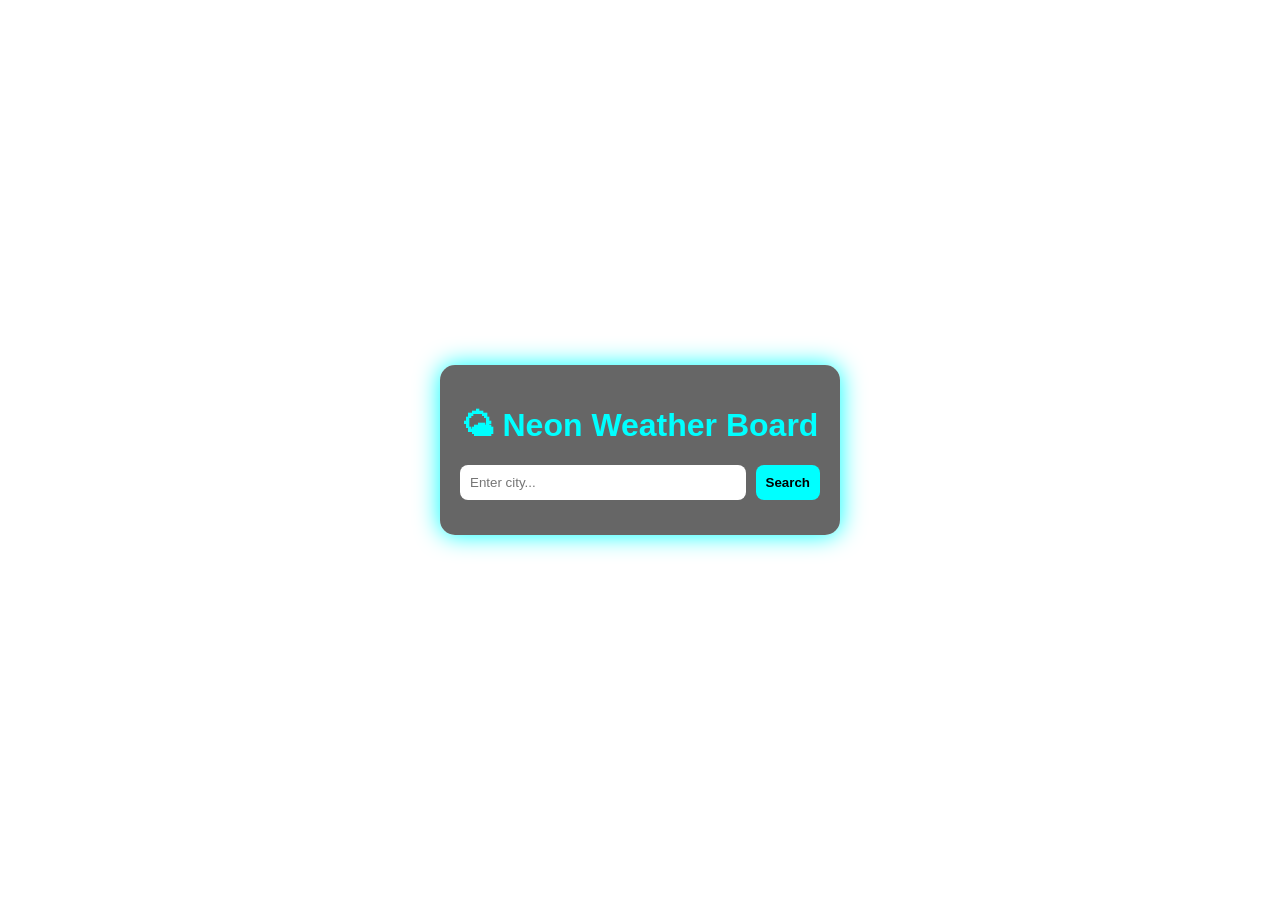
==== index.html @ 1aeb31d7 "toliq ozgarish" ====
<!DOCTYPE html>
<html lang="en">
<head>
  <meta charset="UTF-8" />
  <title>Neon Weather Board</title>
  <link rel="stylesheet" href="style.css" />
</head>
<body>

<div class="container">
  <h1>🌤 Neon Weather Board</h1>

  <div class="search">
    <input id="city" placeholder="Enter city..." />
    <button onclick="getWeather()">Search</button>
  </div>

  <div id="result"></div>
</div>

<script src="script.js"></script>
</body>
</html>
---- style.css ----
body {
  margin: 0;
  height: 100vh;
  display: flex;
  justify-content: center;
  align-items: center;

  font-family: Arial;
  background: url("https://images.unsplash.com/photo-1501630834273-4b5604d2ee31") no-repeat center/cover;
}

.container {
  width: 360px;
  padding: 20px;
  border-radius: 15px;

  background: rgba(0,0,0,0.6);
  backdrop-filter: blur(10px);
  color: cyan;
  text-align: center;
  box-shadow: 0 0 25px cyan;
}

.search {
  display: flex;
  gap: 10px;
  margin-bottom: 15px;
}

input {
  flex: 1;
  padding: 10px;
  border-radius: 8px;
  border: none;
}

button {
  padding: 10px;
  border-radius: 8px;
  border: none;
  background: cyan;
  font-weight: bold;
  cursor: pointer;
}

#result {
  margin-top: 15px;
}
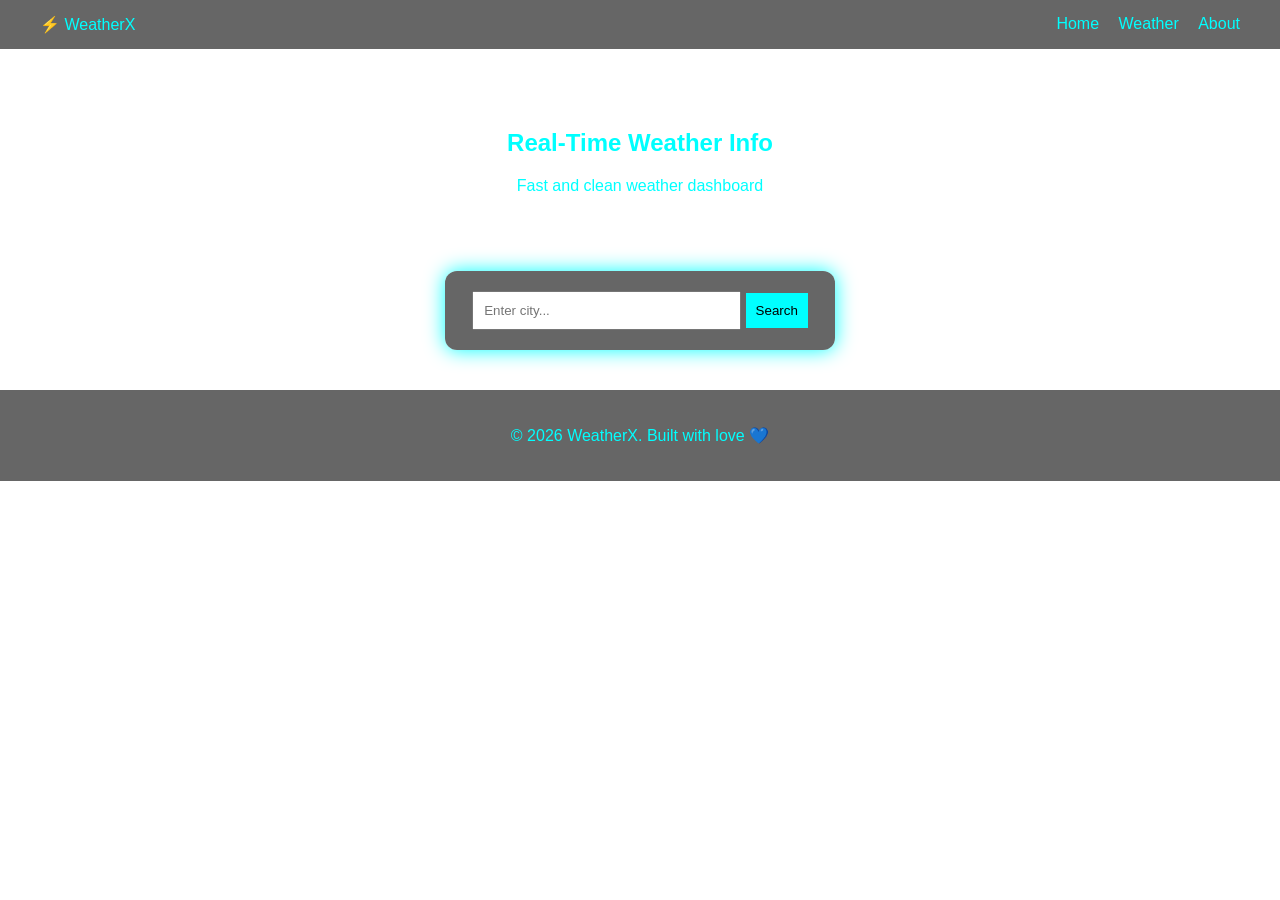
==== commit 84288da6: "footer qoshildi" ====
--- a/index.html
+++ b/index.html
@@ -7,16 +7,30 @@
 </head>
 <body>
 
-<div class="container">
-  <h1>🌤 Neon Weather Board</h1>
+<header>
+  <div class="logo">⚡ WeatherX</div>
+  <nav>
+    <a href="#">Home</a>
+    <a href="#weather">Weather</a>
+    <a href="#about">About</a>
+  </nav>
+</header>
 
-  <div class="search">
-    <input id="city" placeholder="Enter city..." />
-    <button onclick="getWeather()">Search</button>
-  </div>
+<section class="hero">
+  <h1>Real-Time Weather Info</h1>
+  <p>Fast and clean weather dashboard</p>
+</section>
+
+<section id="weather" class="box">
+  <input id="city" placeholder="Enter city..." />
+  <button onclick="getWeather()">Search</button>
 
   <div id="result"></div>
-</div>
+</section>
+
+<footer>
+  <p>© 2026 WeatherX. Built with love 💙</p>
+</footer>
 
 <script src="script.js"></script>
 </body>
--- a/style.css
+++ b/style.css
@@ -1,48 +1,56 @@
 body {
   margin: 0;
-  height: 100vh;
-  display: flex;
-  justify-content: center;
-  align-items: center;
-
   font-family: Arial;
   background: url("https://images.unsplash.com/photo-1501630834273-4b5604d2ee31") no-repeat center/cover;
+  color: cyan;
 }
 
-.container {
-  width: 360px;
-  padding: 20px;
-  border-radius: 15px;
-
+/* HEADER */
+header {
+  display: flex;
+  justify-content: space-between;
+  padding: 15px 40px;
   background: rgba(0,0,0,0.6);
-  backdrop-filter: blur(10px);
-  color: cyan;
-  text-align: center;
-  box-shadow: 0 0 25px cyan;
 }
 
-.search {
-  display: flex;
-  gap: 10px;
-  margin-bottom: 15px;
+header a {
+  color: cyan;
+  text-decoration: none;
+  margin-left: 15px;
+}
+
+/* HERO */
+.hero {
+  text-align: center;
+  padding: 60px;
+}
+
+/* BOX */
+.box {
+  width: 350px;
+  margin: auto;
+  background: rgba(0,0,0,0.6);
+  padding: 20px;
+  border-radius: 12px;
+  text-align: center;
+  box-shadow: 0 0 20px cyan;
 }
 
 input {
-  flex: 1;
   padding: 10px;
-  border-radius: 8px;
-  border: none;
+  width: 70%;
 }
 
 button {
   padding: 10px;
-  border-radius: 8px;
+  background: cyan;
   border: none;
-  background: cyan;
-  font-weight: bold;
-  cursor: pointer;
 }
 
-#result {
-  margin-top: 15px;
+/* FOOTER */
+footer {
+  text-align: center;
+  padding: 20px;
+  margin-top: 40px;
+  background: rgba(0,0,0,0.6);
 }
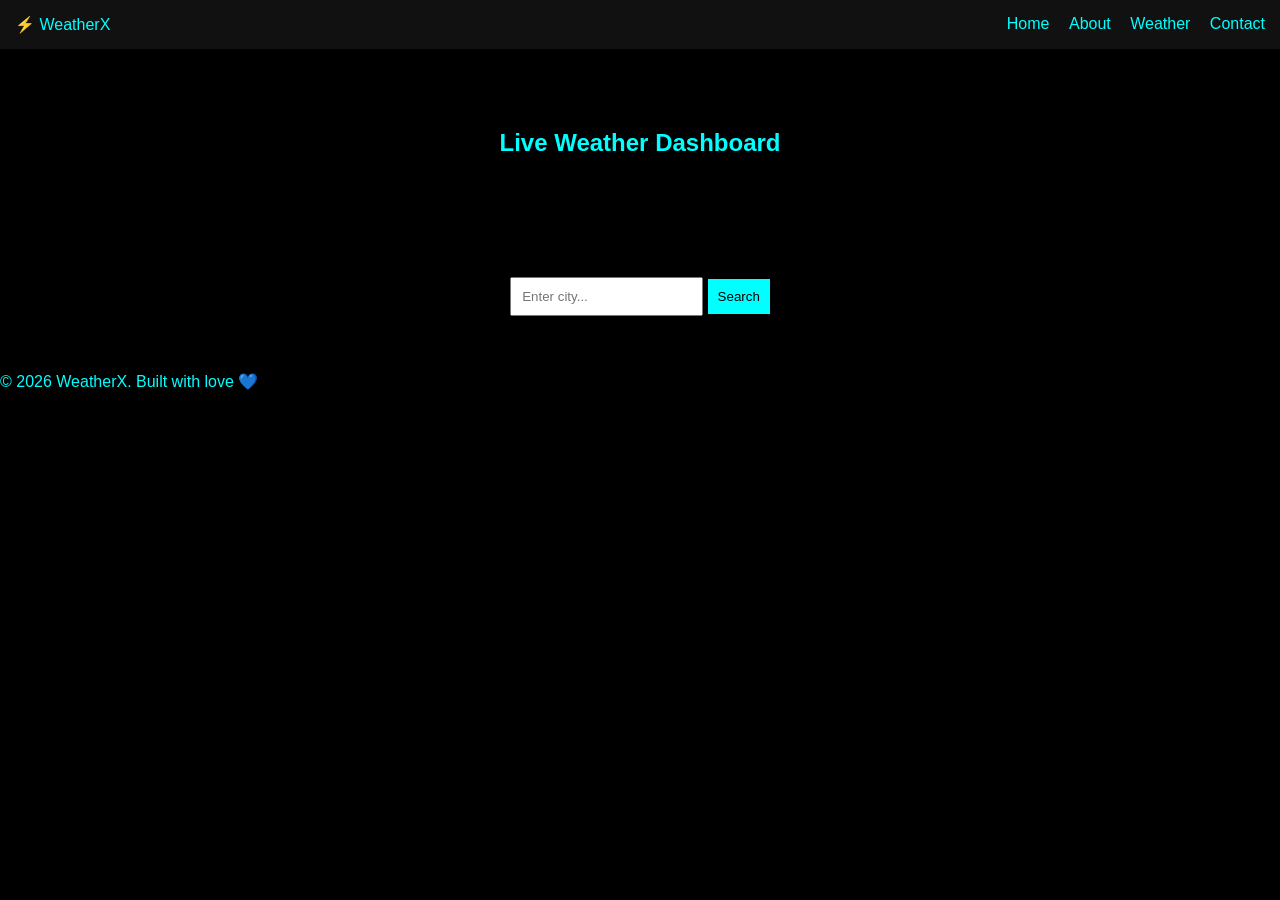
==== commit baa7e233: "sahifalar qoshildi" ====
--- a/index.html
+++ b/index.html
@@ -10,15 +10,15 @@
 <header>
   <div class="logo">⚡ WeatherX</div>
   <nav>
-    <a href="#">Home</a>
-    <a href="#weather">Weather</a>
-    <a href="#about">About</a>
+    <a href="index.html">Home</a>
+    <a href="about.html">About</a>
+    <a href="weather.html">Weather</a>
+    <a href="contact.html">Contact</a>
   </nav>
 </header>
 
 <section class="hero">
-  <h1>Real-Time Weather Info</h1>
-  <p>Fast and clean weather dashboard</p>
+  <h1>Live Weather Dashboard</h1>
 </section>
 
 <section id="weather" class="box">
--- a/style.css
+++ b/style.css
@@ -1,56 +1,39 @@
 body {
   margin: 0;
   font-family: Arial;
-  background: url("https://images.unsplash.com/photo-1501630834273-4b5604d2ee31") no-repeat center/cover;
+  background: black;
   color: cyan;
 }
 
-/* HEADER */
 header {
   display: flex;
   justify-content: space-between;
-  padding: 15px 40px;
-  background: rgba(0,0,0,0.6);
+  padding: 15px;
+  background: #111;
 }
 
-header a {
+nav a {
   color: cyan;
+  margin-left: 15px;
   text-decoration: none;
-  margin-left: 15px;
 }
 
-/* HERO */
 .hero {
   text-align: center;
   padding: 60px;
 }
 
-/* BOX */
 .box {
-  width: 350px;
-  margin: auto;
-  background: rgba(0,0,0,0.6);
-  padding: 20px;
-  border-radius: 12px;
   text-align: center;
-  box-shadow: 0 0 20px cyan;
+  padding: 40px;
 }
 
 input {
   padding: 10px;
-  width: 70%;
 }
 
 button {
   padding: 10px;
   background: cyan;
   border: none;
-}
-
-/* FOOTER */
-footer {
-  text-align: center;
-  padding: 20px;
-  margin-top: 40px;
-  background: rgba(0,0,0,0.6);
 }
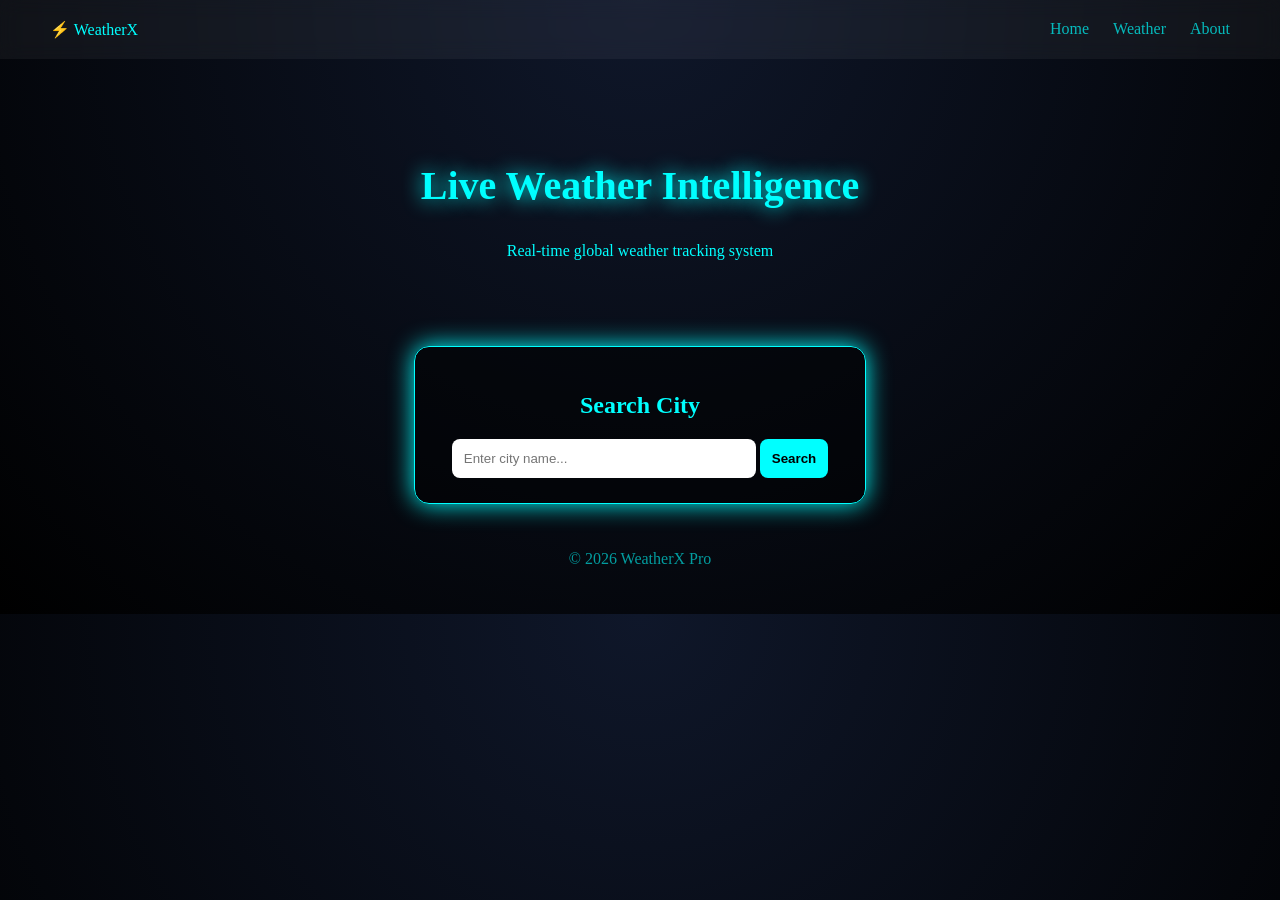
==== commit 8140fa06: "style ozgardi" ====
--- a/index.html
+++ b/index.html
@@ -1,35 +1,39 @@
 <!DOCTYPE html>
 <html lang="en">
 <head>
-  <meta charset="UTF-8" />
-  <title>Neon Weather Board</title>
-  <link rel="stylesheet" href="style.css" />
+  <meta charset="UTF-8">
+  <title>WeatherX Pro</title>
+  <link rel="stylesheet" href="style.css">
 </head>
 <body>
 
 <header>
   <div class="logo">⚡ WeatherX</div>
   <nav>
-    <a href="index.html">Home</a>
-    <a href="about.html">About</a>
-    <a href="weather.html">Weather</a>
-    <a href="contact.html">Contact</a>
+    <a href="#">Home</a>
+    <a href="#weather">Weather</a>
+    <a href="#about">About</a>
   </nav>
 </header>
 
 <section class="hero">
-  <h1>Live Weather Dashboard</h1>
+  <h1>Live Weather Intelligence</h1>
+  <p>Real-time global weather tracking system</p>
 </section>
 
-<section id="weather" class="box">
-  <input id="city" placeholder="Enter city..." />
-  <button onclick="getWeather()">Search</button>
+<section id="weather" class="card">
+  <h2>Search City</h2>
+
+  <div class="input-box">
+    <input id="city" placeholder="Enter city name..." />
+    <button onclick="getWeather()">Search</button>
+  </div>
 
   <div id="result"></div>
 </section>
 
 <footer>
-  <p>© 2026 WeatherX. Built with love 💙</p>
+  <p>© 2026 WeatherX Pro</p>
 </footer>
 
 <script src="script.js"></script>
--- a/style.css
+++ b/style.css
@@ -1,39 +1,68 @@
 body {
   margin: 0;
-  font-family: Arial;
-  background: black;
+  font-family: "Segoe UI";
+  background: radial-gradient(circle at top, #0f172a, #000);
   color: cyan;
 }
 
 header {
   display: flex;
   justify-content: space-between;
-  padding: 15px;
-  background: #111;
+  padding: 20px 50px;
+  background: rgba(255,255,255,0.05);
+  backdrop-filter: blur(10px);
 }
 
 nav a {
   color: cyan;
-  margin-left: 15px;
+  margin-left: 20px;
   text-decoration: none;
+  opacity: 0.7;
+}
+
+nav a:hover {
+  opacity: 1;
 }
 
 .hero {
   text-align: center;
-  padding: 60px;
+  padding: 70px;
 }
 
-.box {
+.hero h1 {
+  font-size: 40px;
+  text-shadow: 0 0 20px cyan;
+}
+
+.card {
+  width: 400px;
+  margin: auto;
+  padding: 25px;
+  background: rgba(0,0,0,0.5);
+  border: 1px solid cyan;
+  border-radius: 15px;
+  box-shadow: 0 0 25px cyan;
   text-align: center;
-  padding: 40px;
 }
 
 input {
-  padding: 10px;
+  padding: 12px;
+  border: none;
+  border-radius: 8px;
+  width: 70%;
 }
 
 button {
-  padding: 10px;
+  padding: 12px;
+  border: none;
   background: cyan;
-  border: none;
+  cursor: pointer;
+  font-weight: bold;
+  border-radius: 8px;
+}
+
+footer {
+  text-align: center;
+  padding: 30px;
+  opacity: 0.6;
 }
